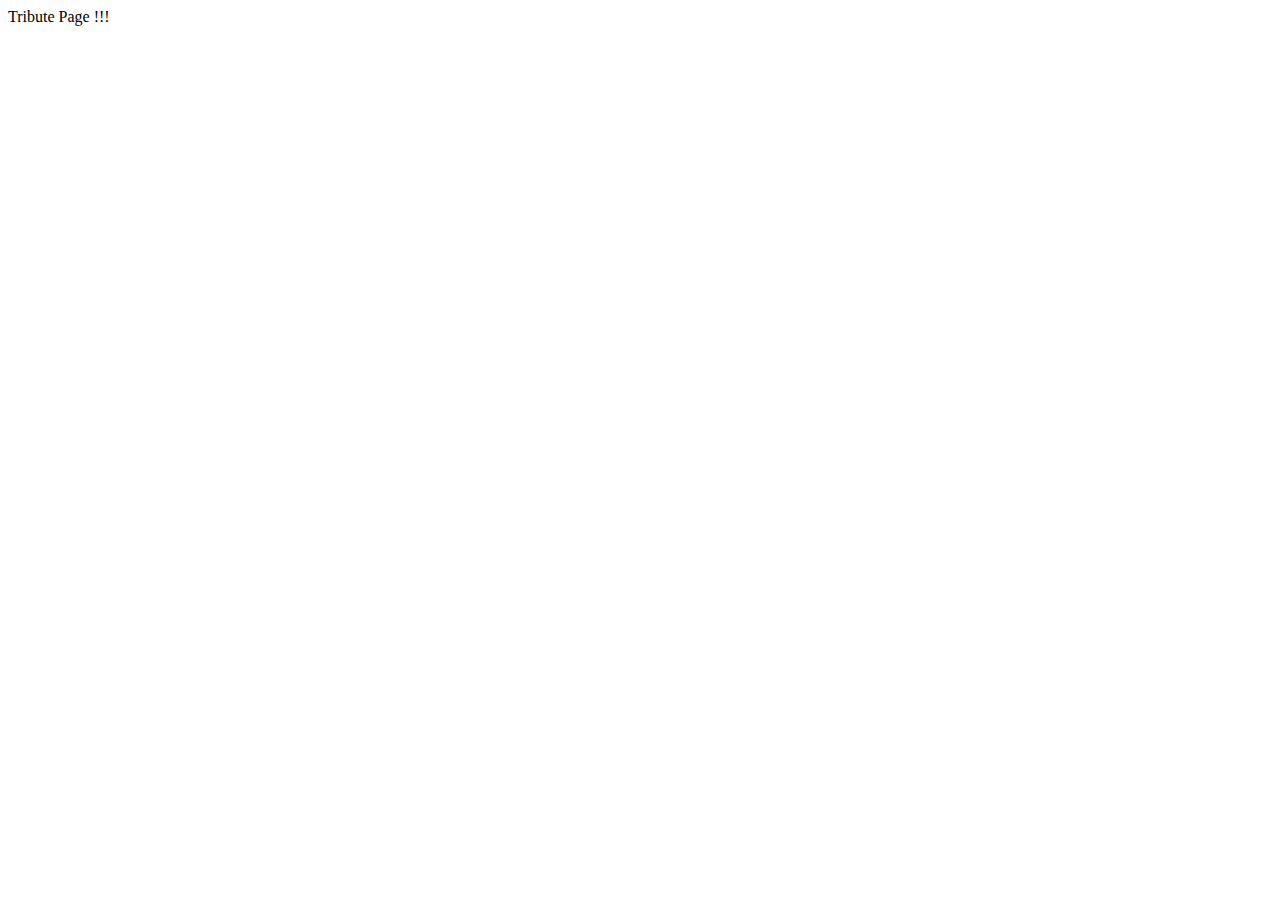
==== index.html @ 84bc7ee0 "init commit" ====
<!DOCTYPE html>
<html lang="en">
<head>
    <meta charset="UTF-8">
    <meta http-equiv="X-UA-Compatible" content="IE=edge">
    <meta name="viewport" content="width=device-width, initial-scale=1.0">
    <title>Document</title>
</head>
<body>
    <div>
        Tribute Page !!!
    </div>
</body>
</html>
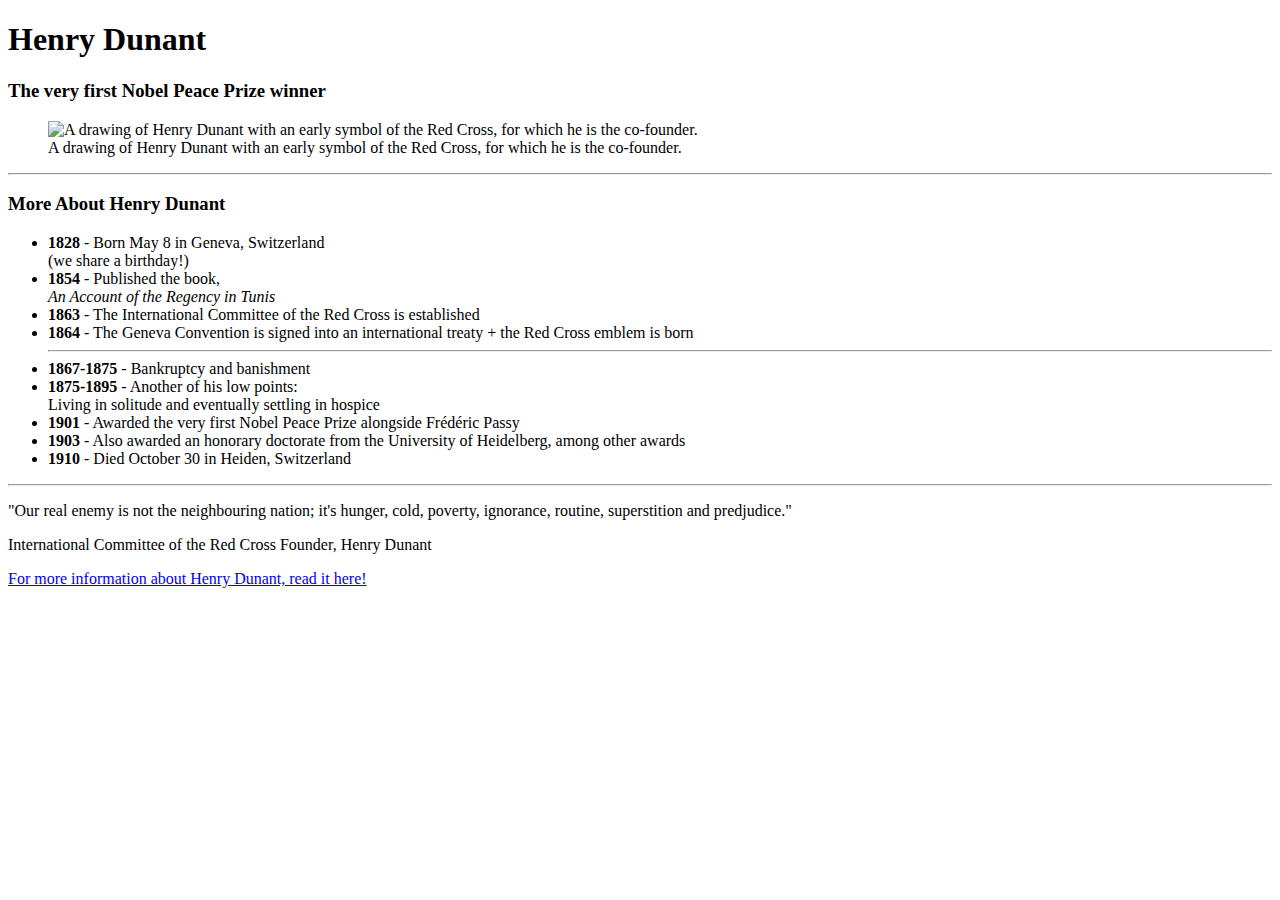
==== commit 8fad19b8: "re-linked css file to html correctly" ====
--- a/index.html
+++ b/index.html
@@ -1,14 +1,53 @@
 <!DOCTYPE html>
 <html lang="en">
-<head>
+  <head>
     <meta charset="UTF-8">
     <meta http-equiv="X-UA-Compatible" content="IE=edge">
-    <meta name="viewport" content="width=device-width, initial-scale=1.0">
-    <title>Document</title>
-</head>
-<body>
-    <div>
-        Tribute Page !!!
-    </div>
-</body>
-</html>+    <meta name="viewport" content="width=device-width, initial-scale=1.0, maximum-scale=1.0">
+    <link rel="stylesheet" href="./styles.css" type="text/css">
+    <title>Tribute Page to Henry Dunant</title>
+  </head>
+  <body>
+    <header>
+      <h1 id="title">Henry Dunant</h1>
+      <h3>The very first Nobel Peace Prize winner</h3>
+    </header>
+    <main id="main">
+      <section class="container">
+        <figure id="img-div">
+          <img
+            id="image"
+            src="./images/henrydunant.jpg"
+            alt="A drawing of Henry Dunant with an early symbol of the Red Cross, for which he is the co-founder.">
+            <a href="https://www.nobelprize.org/prizes/peace/1901/dunant/facts/" target="blank"></a>          
+          <figcaption id="img-caption">A drawing of Henry Dunant with an early symbol of the Red Cross, for which he is the co-founder.</figcaption>
+        </figure>
+      </section>
+      <hr>
+        <h3 id="tribute-info">More About Henry Dunant</h3>
+          <ul class="timeline-grid">
+            <div class="timeline-list">
+              <li><strong>1828</strong> - Born May 8 in Geneva, Switzerland <br>(we share a birthday!)</li>
+              <li><strong>1854</strong> - Published the book, <br><em>An Account of the Regency in Tunis</em></li>
+              <li><strong>1863</strong> - The International Committee of the Red Cross is established</li>
+              <li><strong>1864</strong> - The Geneva Convention is signed into an international treaty + the Red Cross emblem is born</li>
+            </div>
+            <hr>
+            <div class="timeline-list">
+              <li><strong>1867-1875</strong> - Bankruptcy and banishment</li>
+              <li><strong>1875-1895</strong> - Another of his low points: <br>Living in solitude and eventually settling in hospice</li>
+              <li><strong>1901</strong> - Awarded the very first Nobel Peace Prize alongside Frédéric Passy</li>
+              <li><strong>1903</strong> - Also awarded an honorary doctorate from the University of Heidelberg, among other awards</li>
+              <li><strong>1910</strong> - Died October 30 in Heiden, Switzerland</li>
+            </div>
+          </ul>
+      <hr>
+      <footer class="footer">
+        <p class="quote">"Our real enemy is not the neighbouring nation; it's hunger, cold, poverty, ignorance, routine, superstition and predjudice."</p>
+        <p class="speaker">International Committee of the Red Cross Founder, Henry Dunant</p>
+        <a id="tribute-link" href="https://www.nobelprize.org/prizes/peace/1901/dunant/facts/" target="_blank">For more information about Henry Dunant, read it here!</a>
+      </footer>
+     </main>
+    <script src="tribute_page.js"></script>
+  </body>
+</html>
